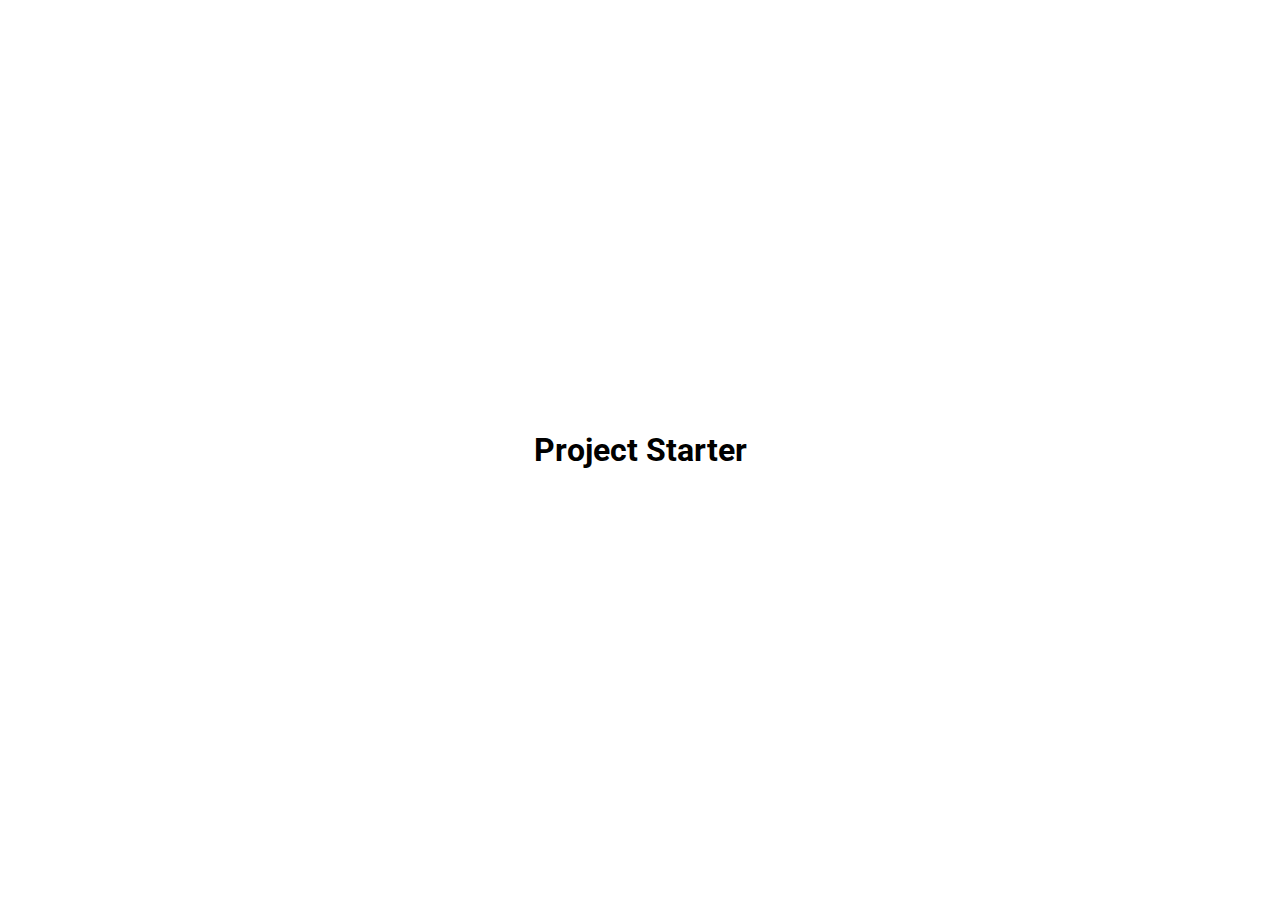
==== BlurryLoading/index.html @ 08bd9e27 "Blurry Loading initiated" ====
<!DOCTYPE html>
<html lang="en">
<head>
    <meta charset="UTF-8">
    <meta name="viewport" content="width=device-width, initial-scale=1.0">
    <link rel="stylesheet" href="https://cdnjs.cloudflare.com/ajax/libs/font-awesome/6.5.1/css/all.min.css" 
    integrity="sha512-DTOQO9RWCH3ppGqcWaEA1BIZOC6xxalwEsw9c2QQeAIftl+Vegovlnee1c9QX4TctnWMn13TZye+giMm8e2LwA==" 
    crossorigin="anonymous" referrerpolicy="no-referrer" />
    <link rel="stylesheet" href="style.css">
    <title>My Project</title>
</head>
<body>
    <h1>Project Starter</h1>
    <script src="script.js"></script>
</body>
</html>
---- BlurryLoading/style.css ----
@import url('https://fonts.googleapis.com/css2?family=Roboto:wght@400;700&display=swap');

*{
    box-sizing: border-box;
}

body{
    font-family: 'Roboto', sans-serif;
    display: flex;
    flex-direction: column;
    align-items: center;
    justify-content: center;
    height: 100vh;
    overflow: hidden;
    margin: 0;
}
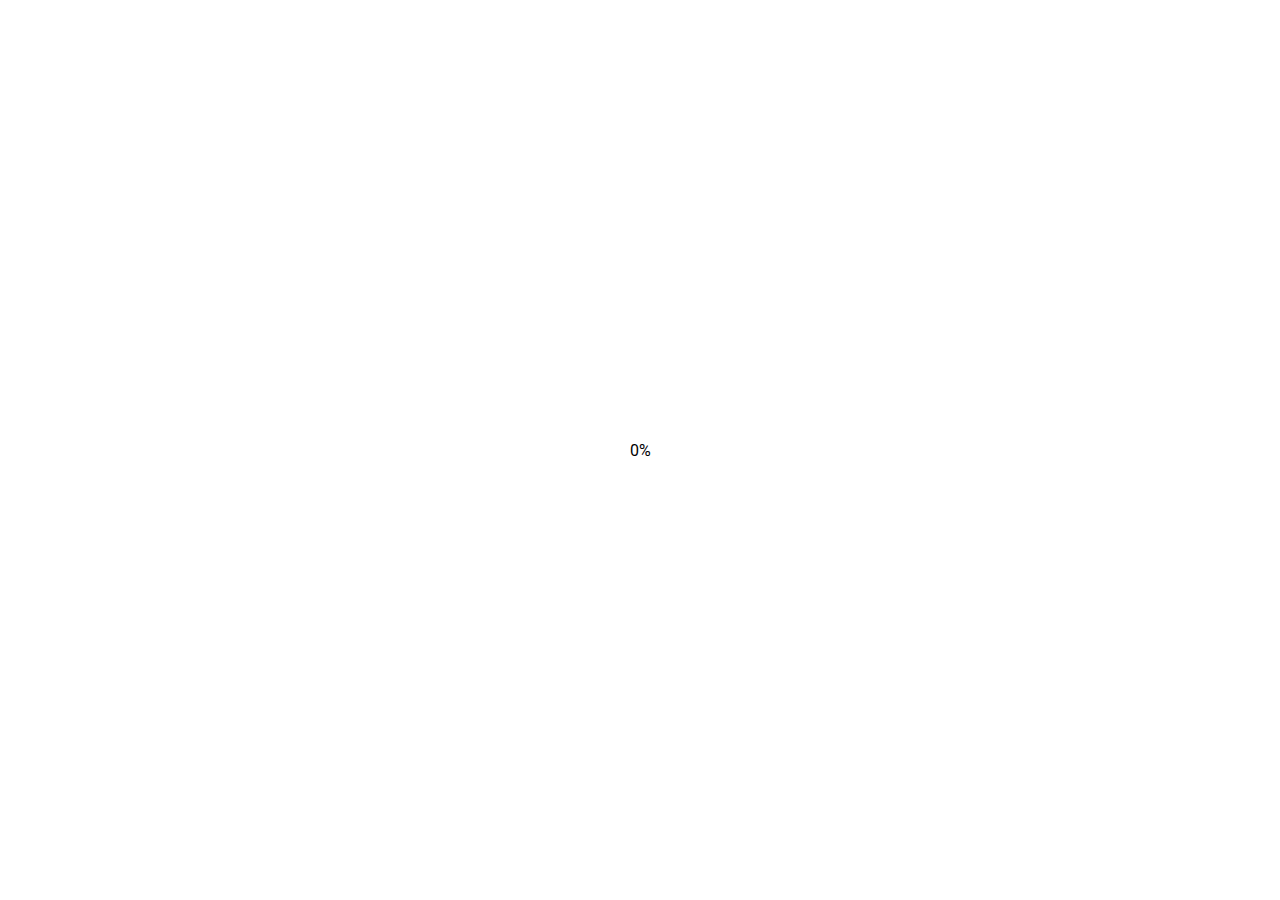
==== commit 5cd2dfd5: "Blurry load HTML file" ====
--- a/BlurryLoading/index.html
+++ b/BlurryLoading/index.html
@@ -7,10 +7,11 @@
     integrity="sha512-DTOQO9RWCH3ppGqcWaEA1BIZOC6xxalwEsw9c2QQeAIftl+Vegovlnee1c9QX4TctnWMn13TZye+giMm8e2LwA==" 
     crossorigin="anonymous" referrerpolicy="no-referrer" />
     <link rel="stylesheet" href="style.css">
-    <title>My Project</title>
+    <title>Blurry Loading</title>
 </head>
 <body>
-    <h1>Project Starter</h1>
+    <section class="bg"></section>
+    <div class="loading-text">0%</div>
     <script src="script.js"></script>
 </body>
 </html>